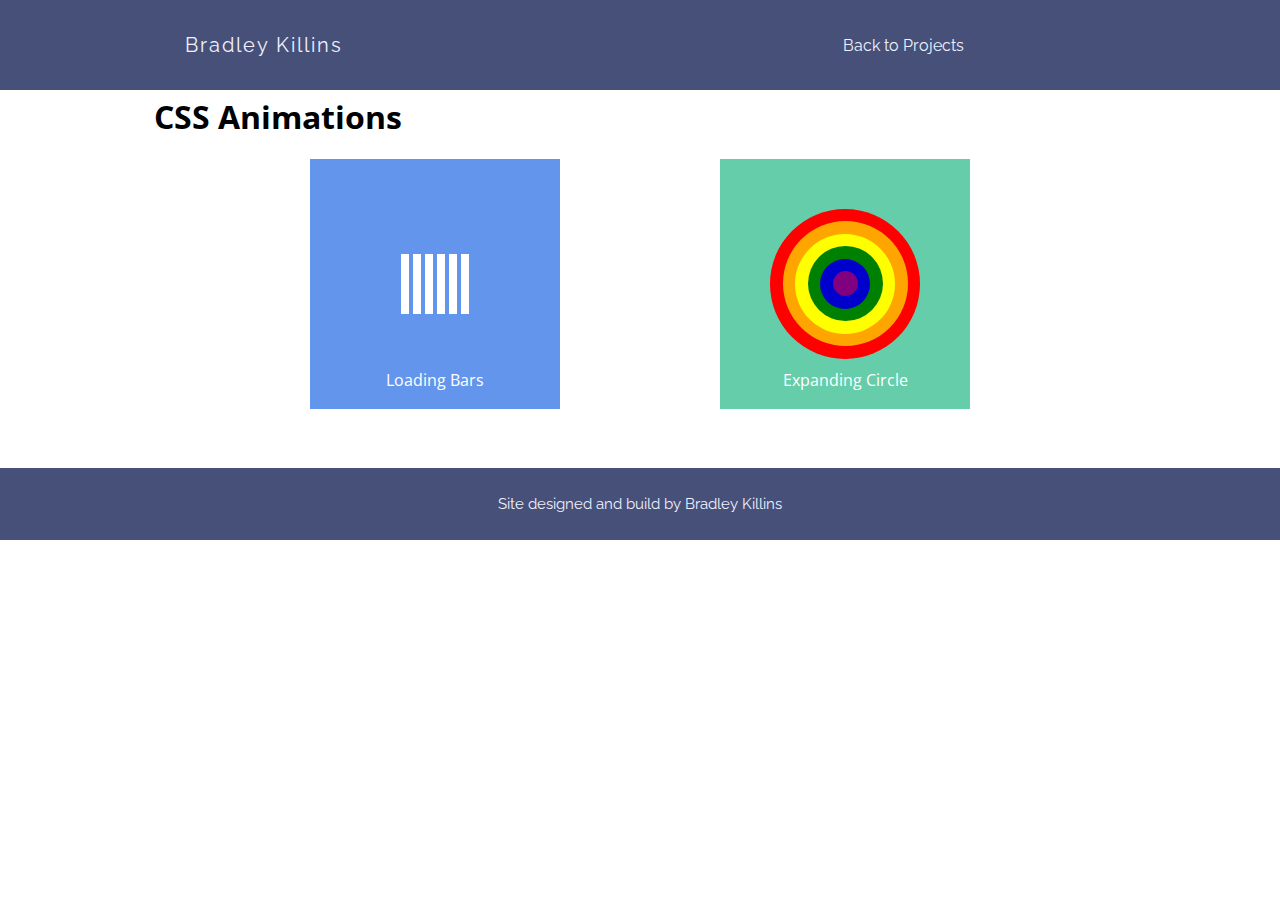
==== animations.html @ a79185fd "initial upload of current state" ====
<!DOCTYPE html>
<html lang="en">
  <head>
    <!-- Global site tag (gtag.js) - Google Analytics -->
    <script
      async
      src="https://www.googletagmanager.com/gtag/js?id=UA-152422718-1"
    ></script>
    <script>
      window.dataLayer = window.dataLayer || [];
      function gtag() {
        dataLayer.push(arguments);
      }
      gtag("js", new Date());

      gtag("config", "UA-152422718-1");
    </script>

    <meta charset="UTF-8" />
    <meta name="viewport" content="width=device-width, initial-scale=1.0" />
    <title>Bradley Killins - CSS Animations</title>
    <link rel="stylesheet" href="animations.css" />
    <link rel="stylesheet" href="styles.css" />

    <!-- Google Fonts -->
    <link
      href="https://fonts.googleapis.com/css?family=Raleway&display=swap"
      rel="stylesheet"
    />
    <link
      href="https://fonts.googleapis.com/css?family=Open+Sans&display=swap"
      rel="stylesheet"
    />
  </head>
  <body>
    <header>
      <section class="head">
        <div class="myName"><a href="/index.html#">Bradley Killins</a></div>
        <nav class="proMenu">
          <ul>
            <li class="proLink">
              <a href="/index.html#project">Back to Projects</a>
            </li>
          </ul>
        </nav>
      </section>
    </header>
    <main>
      <section class="content">
        <div class="spacer"></div>
        <h1>CSS Animations</h1>
        <div class="animations">
          <div class="animationContainer">
            <div class="loading">
              <div class="bar1"></div>
              <div class="bar2"></div>
              <div class="bar3"></div>
              <div class="bar4"></div>
              <div class="bar5"></div>
              <div class="bar6"></div>
            </div>
            <div class="animationTitle">Loading Bars</div>
          </div>
          <div class="animationContainer">
            <div class="expand">
              <div class="cirCon">
                <div class="circle0 cir"></div>
                <div class="circle1 cir"></div>
                <div class="circle2 cir"></div>
                <div class="circle3 cir"></div>
                <div class="circle4 cir"></div>
                <div class="circle5 cir"></div>
              </div>
            </div>
            <div class="animationTitle">Expanding Circle</div>
          </div>
        </div>
      </section>
    </main>
    <footer>
      <section class="footer">
        <h3>Site designed and build by Bradley Killins</h3>
      </section>
    </footer>
  </body>
</html>
---- animations.css ----
.animations {
  margin: 1em 0;
  display: flex;
  justify-content: space-evenly;
  flex-wrap: wrap;
}

.animationContainer {
  text-align: center;
  margin: 5px;
}

.animationTitle {
  display: inline-block;
  margin: 0 auto;
  color: white;
  transform: translateY(-40px);
}

/* --Loading Bars-- */

.loading {
  background-color: cornflowerblue;
  width: 250px;
  height: 250px;
  display: flex;
  justify-content: center;
}

.loading div {
  background-color: white;
  margin: auto 2px;
  width: 8px;
  height: 60px;

  animation: barStretch 1.2s ease-in-out infinite;
}

.loading .bar2 {
  animation-delay: 0.2s;
}
.loading .bar3 {
  animation-delay: 0.4s;
}
.loading .bar4 {
  animation-delay: 0.6s;
}
.loading .bar5 {
  animation-delay: 0.8s;
}
.loading .bar6 {
  animation-delay: 1s;
}

@keyframes barStretch {
  0% {
    transform: scaleY(1);
  }
  50% {
    transform: scaleY(1.5);
  }
  100% {
    transform: scaleY(1);
  }
}

/* --Expanding Circles-- */

.expand {
  background-color: mediumaquamarine;
  width: 250px;
  height: 250px;
}

.cirCon {
  width: 250px;
  height: 250px;
  position: relative;
}

.cir {
  position: absolute;
  border-radius: 50%;

  animation: expandCircle 2s ease-in-out infinite;
}
.circle0 {
  background-color: purple;
  width: 25px;
  height: 25px;
  z-index: 7;
  top: 112.5px;
  left: 112.5px;
}
.circle1 {
  background-color: mediumblue;
  width: 50px;
  height: 50px;
  z-index: 6;
  top: 100px;
  left: 100px;
}
.circle2 {
  background-color: green;
  width: 75px;
  height: 75px;
  z-index: 5;
  top: 87.5px;
  left: 87.5px;
}
.circle3 {
  background-color: yellow;
  width: 100px;
  height: 100px;
  z-index: 4;
  top: 75px;
  left: 75px;
}
.circle4 {
  background-color: orange;
  width: 125px;
  height: 125px;
  z-index: 3;
  top: 62.5px;
  left: 62.5px;
}
.circle5 {
  background-color: red;
  width: 150px;
  height: 150px;
  z-index: 2;
  top: 50px;
  left: 50px;
}

@keyframes expandCircle {
  0% {
    transform: scale(0.5, 0.5);
  }
  50% {
    transform: scale(1.1, 1.1);
  }
  100% {
    transform: scale(0.5, 0.5);
  }
}
---- styles.css ----
:root {
  --mainDarkColor: rgb(70, 80, 120);
  --mainLightColor: rgb(240, 240, 255);
}

* {
  padding: 0;
  margin: 0;
  box-sizing: border-box;
}

body {
  font-family: "Raleway", sans-serif;
}

p {
  margin-top: 1em;
}

/* ---Header--- */
header {
  position: fixed;
  width: 100vw;
  top: 0;
}

.head {
  display: flex;
  justify-content: space-around;
  background-color: var(--mainDarkColor);
  height: 10vh;
  font-size: 16px;
}

.myName {
  display: inline-block;
  margin: auto 0;
  font-size: 20px;
  font-weight: bold;
  letter-spacing: 2px;
}

.myName a {
  text-decoration: none;
  color: var(--mainLightColor);
  font-weight: normal;
  z-index: 5;
}

.myName a:hover {
  font-weight: bold;
}

/* ---Wide Nav Menu--- */
.navMenu {
  margin: auto 0;
  width: 30%;
}

.menuLinks {
  display: flex;
  justify-content: space-around;
  width: 100%;
  list-style: none;
}

.menuLinks a {
  text-decoration: none;
  color: var(--mainLightColor);
  padding: 0.2em;
}

.menuLinks a:hover {
  font-weight: bold;
}

/* ---Menu for Project Pages--- */

.proMenu {
  margin: auto 0;
  width: 30%;
}

.proLink a {
  text-decoration: none;
  color: var(--mainLightColor);
}
.proLink a:hover {
  font-weight: bold;
}

.proMenu ul {
  display: flex;
  justify-content: space-around;
  width: 100%;
  list-style: none;
}

/* ---Hamburger Menu--- */
.smallMenu {
  display: none;
  margin: auto 0;
}
.line {
  width: 20px;
  height: 2px;
  background-color: var(--mainLightColor);
  margin-top: 4px;
}

/* ---Splash Page--- */
.splash {
  display: flex;
  align-content: center;
  margin-top: 10vh;
  background-image: url("/assets/star-mountains-unsplash.jpg");
  background-size: cover;
  background-position-y: bottom;
  height: 90vh;
}

.title {
  text-align: center;
  font-size: 30px;
  color: var(--mainLightColor);
  margin: auto 20vw;
}

/* ---Content Section--- */
.content {
  margin: 2em 12vw;
  font-size: 1rem;
  font-family: "Open Sans", sans-serif;
}

.content h4 {
  margin: 1em 0;
  font-weight: normal;
}

.content ul {
  margin-left: 2em;
}

#about:target {
  padding-top: 10.5vh;
}

#project:target {
  padding-top: 10.5vh;
}

.cardContainer {
  display: flex;
  flex-direction: row;
  flex-wrap: wrap;
  justify-content: space-around;
}

.card {
  width: 42%;
  min-width: 350px;
  height: 450px;
  margin: 1em;
  box-shadow: 2px 2px 2px lightgrey;
  border: 1px solid lightgrey;
  background-color: var(--mainLightColor);
  text-align: center;
}

.cardIn {
  width: 100%;
  height: 100%;
}

.cardTitle {
  margin-top: 1.5em;
  color: var(--mainDarkColor);
}

.card a {
  text-decoration: none;
}

.card p {
  margin: 1em 1em;
}

.footer {
  background-color: var(--mainDarkColor);
  font-size: 0.8em;
  text-align: center;
  vertical-align: middle;
}

.footer h3 {
  color: var(--mainLightColor);
  line-height: 8vh;
  font-weight: normal;
}

.spacer {
  margin-top: 10.5vh;
}

/* ------CSS styles for viewport width less than 1027px------*/

@media screen and (max-width: 1027px) {
  .card {
    width: 80%;
  }
}

/* ------CSS styles for viewport width less than 800px------*/

@media screen and (max-width: 800px) {
  .smallMenu {
    display: block;
    transform: translateX(-10vw);
    cursor: pointer;
  }

  .menuLinks {
    position: absolute;
    top: 10vh;
    right: 0;
    height: 65vh;
    display: flex;
    flex-direction: column;
    background-color: rgb(80, 92, 141);
    align-items: center;
    width: 55%;
    transform: translateY(-100vh);
    transition: transform 0.4s ease-in-out;
  }

  .smallMenuOpen {
    transform: translateY(0);
  }

  .title {
    margin: auto 10vw;
  }
}
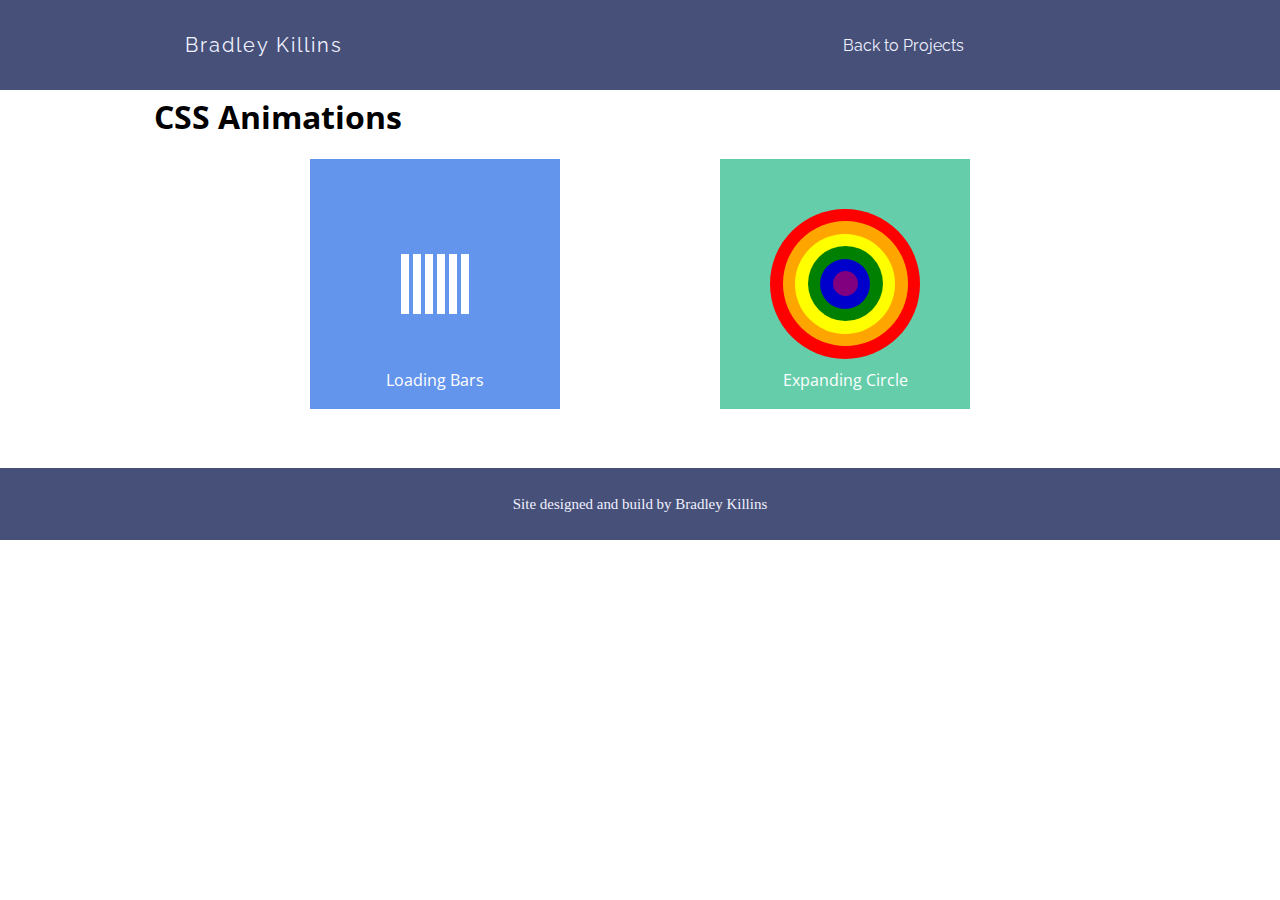
==== commit e3838623: "further refining" ====
--- a/animations.html
+++ b/animations.html
@@ -35,11 +35,11 @@
   <body>
     <header>
       <section class="head">
-        <div class="myName"><a href="/index.html#">Bradley Killins</a></div>
+        <div class="myName"><a href="index.html#">Bradley Killins</a></div>
         <nav class="proMenu">
           <ul>
             <li class="proLink">
-              <a href="/index.html#project">Back to Projects</a>
+              <a href="index.html#project">Back to Projects</a>
             </li>
           </ul>
         </nav>
--- a/styles.css
+++ b/styles.css
@@ -1,24 +1,42 @@
+/* 
+
+Inspiration for the navigation menu from Dev Ed:
+https://www.youtube.com/channel/UClb90NQQcskPUGDIXsQEz5Q
+
+Inspiration for CSS Animations from https://codepen.io/
+
+Main resources used: https://developer.mozilla.org/en-US/
+                     https://www.w3schools.com/
+*/
+
+/* --Custom Properties-- */
+
 :root {
   --mainDarkColor: rgb(70, 80, 120);
   --mainLightColor: rgb(240, 240, 255);
-}
-
+  --cardColor: rgb(230, 230, 245);
+  --mainFont: "Open Sans", sans-serif;
+  --accentFont: "Raleway", sans-serif;
+}
+
+/* --Zero out defaults */
 * {
   padding: 0;
   margin: 0;
   box-sizing: border-box;
 }
-
+/*
 body {
   font-family: "Raleway", sans-serif;
 }
-
+*/
 p {
   margin-top: 1em;
 }
 
 /* ---Header--- */
 header {
+  font-family: var(--accentFont);
   position: fixed;
   width: 100vw;
   top: 0;
@@ -113,24 +131,31 @@
   display: flex;
   align-content: center;
   margin-top: 10vh;
-  background-image: url("/assets/star-mountains-unsplash.jpg");
+  /*-- url("/assets/star-mountains-unsplash.jpg") --*/
+  background-image: url("/personalSite/assets/star-mountains-unsplash.jpg");
   background-size: cover;
   background-position-y: bottom;
   height: 90vh;
 }
 
+/* ---Splash Page Title--- */
 .title {
   text-align: center;
   font-size: 30px;
   color: var(--mainLightColor);
   margin: auto 20vw;
+  font-family: var(--accentFont);
 }
 
 /* ---Content Section--- */
 .content {
   margin: 2em 12vw;
   font-size: 1rem;
-  font-family: "Open Sans", sans-serif;
+  font-family: var(--mainFont);
+}
+
+.content h3 {
+  margin: 1em 0;
 }
 
 .content h4 {
@@ -138,19 +163,62 @@
   font-weight: normal;
 }
 
+.content h5 {
+  margin: 1em 0;
+  text-decoration: underline;
+  font-size: 1em;
+}
+
 .content ul {
   margin-left: 2em;
 }
-
+/* Adds Padding for the fixed Nav Bar 
+  when the internal link is used  */
 #about:target {
   padding-top: 10.5vh;
 }
-
 #project:target {
   padding-top: 10.5vh;
 }
 
+.colContainer {
+  display: flex;
+  flex-wrap: wrap;
+}
+
+.col {
+  width: 50%;
+  min-width: 360px;
+}
+
+.postContainer {
+  background-color: rgb(240, 240, 255);
+}
+
+.postHead {
+  display: flex;
+  justify-content: space-between;
+  margin: 0 1em;
+}
+
+.postTitle {
+  margin: 1em 0;
+  font-weight: bold;
+  font-size: 1.2em;
+}
+
+.postDate {
+  margin: auto 0;
+}
+
+.postBody {
+  margin: 1em;
+}
+
+/* --Project Section-- */
+
 .cardContainer {
+  margin-top: 1em;
   display: flex;
   flex-direction: row;
   flex-wrap: wrap;
@@ -160,7 +228,7 @@
 .card {
   width: 42%;
   min-width: 350px;
-  height: 450px;
+  height: 160px;
   margin: 1em;
   box-shadow: 2px 2px 2px lightgrey;
   border: 1px solid lightgrey;
@@ -168,23 +236,30 @@
   text-align: center;
 }
 
+.card:hover {
+  background-color: var(--cardColor);
+}
+
 .cardIn {
   width: 100%;
   height: 100%;
 }
 
 .cardTitle {
-  margin-top: 1.5em;
-  color: var(--mainDarkColor);
+  margin-top: 1em;
+  font-family: var(--accentFont);
 }
 
 .card a {
   text-decoration: none;
+  color: var(--mainDarkColor);
 }
 
 .card p {
-  margin: 1em 1em;
-}
+  margin: 1em 1.5em;
+}
+
+/* --Footer Section-- */
 
 .footer {
   background-color: var(--mainDarkColor);
@@ -199,11 +274,12 @@
   font-weight: normal;
 }
 
+/* --Spacer sized to nav bar height-- */
 .spacer {
   margin-top: 10.5vh;
 }
 
-/* ------CSS styles for viewport width less than 1027px------*/
+/* --CSS styles for viewport width <= 1027px (Tablet)--*/
 
 @media screen and (max-width: 1027px) {
   .card {
@@ -211,15 +287,12 @@
   }
 }
 
-/* ------CSS styles for viewport width less than 800px------*/
+/* --CSS styles for viewport width <= 800px (Mobile)--*/
 
 @media screen and (max-width: 800px) {
-  .smallMenu {
-    display: block;
-    transform: translateX(-10vw);
-    cursor: pointer;
-  }
-
+  /* --Links from nav bar styled into a vertical list
+     menu. By default menu is translated 100vh above
+     the screen.  -- */
   .menuLinks {
     position: absolute;
     top: 10vh;
@@ -234,10 +307,19 @@
     transition: transform 0.4s ease-in-out;
   }
 
+  .smallMenu {
+    display: block;
+    transform: translateX(-10vw);
+    cursor: pointer;
+  }
+
+  /* --Using Javascript in menu.js to toggle this class
+     on/off. Opens the mobile menu by translating menu
+     back to viewable position. -- */
   .smallMenuOpen {
     transform: translateY(0);
   }
-
+  /* --Moves the splash page title further left on mobile-- */
   .title {
     margin: auto 10vw;
   }
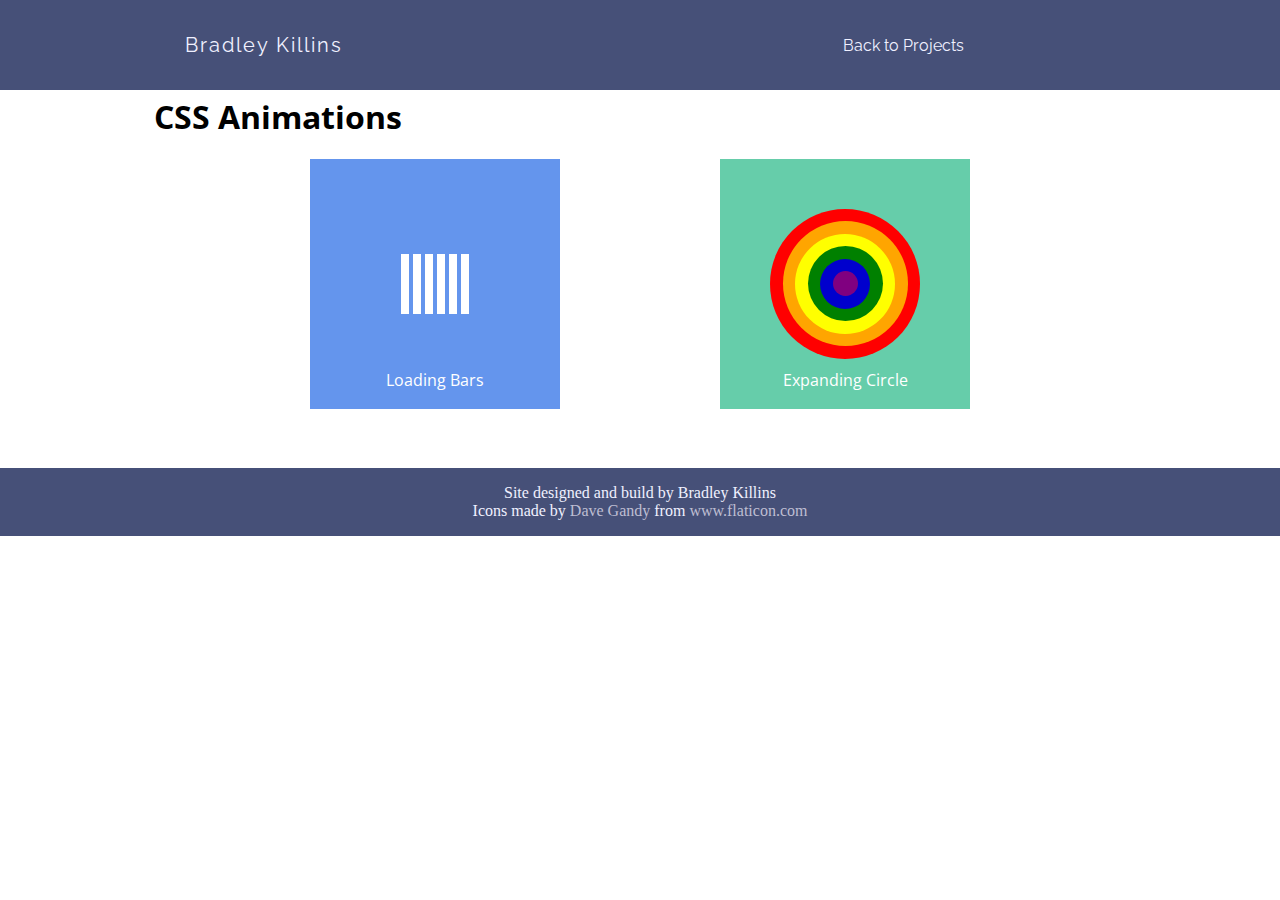
==== commit 0b3ae479: "Adding mainly to the blog page" ====
--- a/animations.html
+++ b/animations.html
@@ -79,7 +79,20 @@
     </main>
     <footer>
       <section class="footer">
-        <h3>Site designed and build by Bradley Killins</h3>
+        <p>
+          Site designed and build by Bradley Killins<br />
+          Icons made by
+          <a
+            href="https://www.flaticon.com/authors/dave-gandy"
+            target="_blank"
+            title="Dave Gandy"
+            >Dave Gandy</a
+          >
+          from
+          <a href="https://www.flaticon.com/" title="Flaticon" target="_blank"
+            >www.flaticon.com</a
+          >
+        </p>
       </section>
     </footer>
   </body>
--- a/styles.css
+++ b/styles.css
@@ -1,12 +1,13 @@
 /* 
-
 Inspiration for the navigation menu from Dev Ed:
 https://www.youtube.com/channel/UClb90NQQcskPUGDIXsQEz5Q
 
 Inspiration for CSS Animations from https://codepen.io/
 
-Main resources used: https://developer.mozilla.org/en-US/
-                     https://www.w3schools.com/
+Main resources used: 
+  https://developer.mozilla.org/en-US/
+  https://www.w3schools.com/
+
 */
 
 /* --Custom Properties-- */
@@ -14,7 +15,7 @@
 :root {
   --mainDarkColor: rgb(70, 80, 120);
   --mainLightColor: rgb(240, 240, 255);
-  --cardColor: rgb(230, 230, 245);
+  --cardHoverColor: rgb(230, 230, 245);
   --mainFont: "Open Sans", sans-serif;
   --accentFont: "Raleway", sans-serif;
 }
@@ -132,7 +133,7 @@
   align-content: center;
   margin-top: 10vh;
   /*-- url("/assets/star-mountains-unsplash.jpg") --*/
-  background-image: url("/personalSite/assets/star-mountains-unsplash.jpg");
+  background-image: url("assets/star-mountains-unsplash.jpg");
   background-size: cover;
   background-position-y: bottom;
   height: 90vh;
@@ -191,8 +192,17 @@
   min-width: 360px;
 }
 
+/* --Blog-- */
+
+.blog {
+  display: flex;
+  flex-direction: column;
+  margin: 2em;
+}
+
 .postContainer {
-  background-color: rgb(240, 240, 255);
+  background-color: var(--mainLightColor);
+  margin: 1em 0;
 }
 
 .postHead {
@@ -209,6 +219,7 @@
 
 .postDate {
   margin: auto 0;
+  padding: 0.5em;
 }
 
 .postBody {
@@ -220,7 +231,6 @@
 .cardContainer {
   margin-top: 1em;
   display: flex;
-  flex-direction: row;
   flex-wrap: wrap;
   justify-content: space-around;
 }
@@ -237,7 +247,7 @@
 }
 
 .card:hover {
-  background-color: var(--cardColor);
+  background-color: var(--cardHoverColor);
 }
 
 .cardIn {
@@ -259,19 +269,40 @@
   margin: 1em 1.5em;
 }
 
+.icon {
+  width: 48px;
+}
+
+.github {
+  margin: 1em 0;
+  display: flex;
+  justify-content: center;
+}
+
+.github div {
+  margin: 0 1em;
+}
+
 /* --Footer Section-- */
 
 .footer {
   background-color: var(--mainDarkColor);
-  font-size: 0.8em;
+  font-size: 1rem;
   text-align: center;
-  vertical-align: middle;
-}
-
-.footer h3 {
-  color: var(--mainLightColor);
-  line-height: 8vh;
-  font-weight: normal;
+  color: var(--mainLightColor);
+}
+
+.footer p {
+  padding: 1em 0;
+}
+
+.footer a {
+  color: rgb(190, 190, 210);
+  text-decoration: none;
+}
+
+.footer a:hover {
+  color: var(--mainLightColor);
 }
 
 /* --Spacer sized to nav bar height-- */
